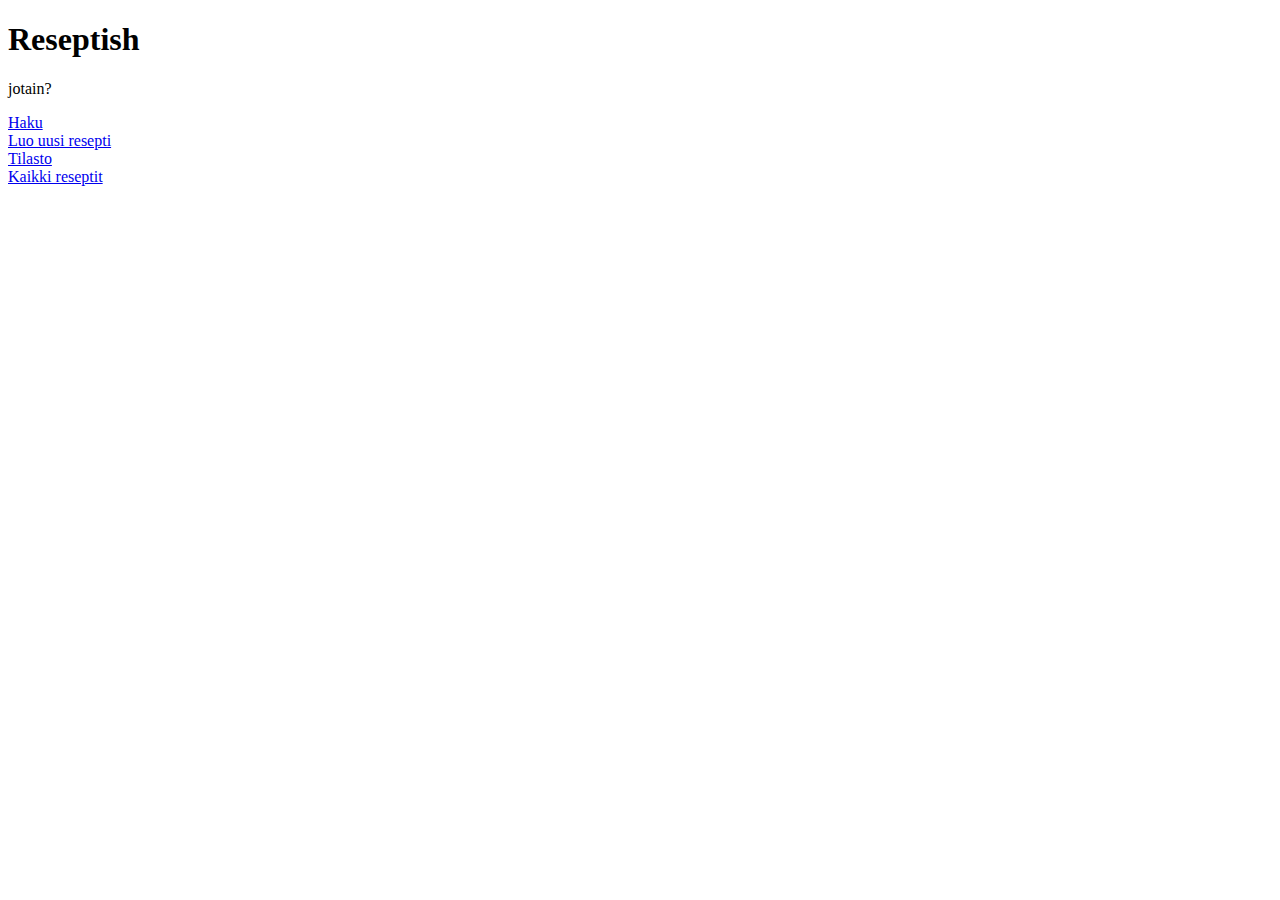
==== src/main/resources/templates/index.html @ 96ad0575 "Indent" ====
<!DOCTYPE html SYSTEM "http://www.thymeleaf.org/dtd/xhtml1-strict-thymeleaf-4.dtd">
<html xmlns="http://www.w3.org/1999/xhtml" xmlns:th="http://www.thymeleaf.org">

    <head>
        <title>Reseptish</title>
        <meta charset="utf-8" />
    </head>

    <body>
        <h1>Reseptish</h1>

        <p><span th:text="${viesti}">jotain?</span></p>

        <p> 
            <a href="/haku">Haku</a><br/>
            <a href="/uusi">Luo uusi resepti</a><br/>
            <a href="/tilasto">Tilasto</a><br/>
            <a href="/reseptit">Kaikki reseptit</a><br/>
        </p>
    </body>
</html>
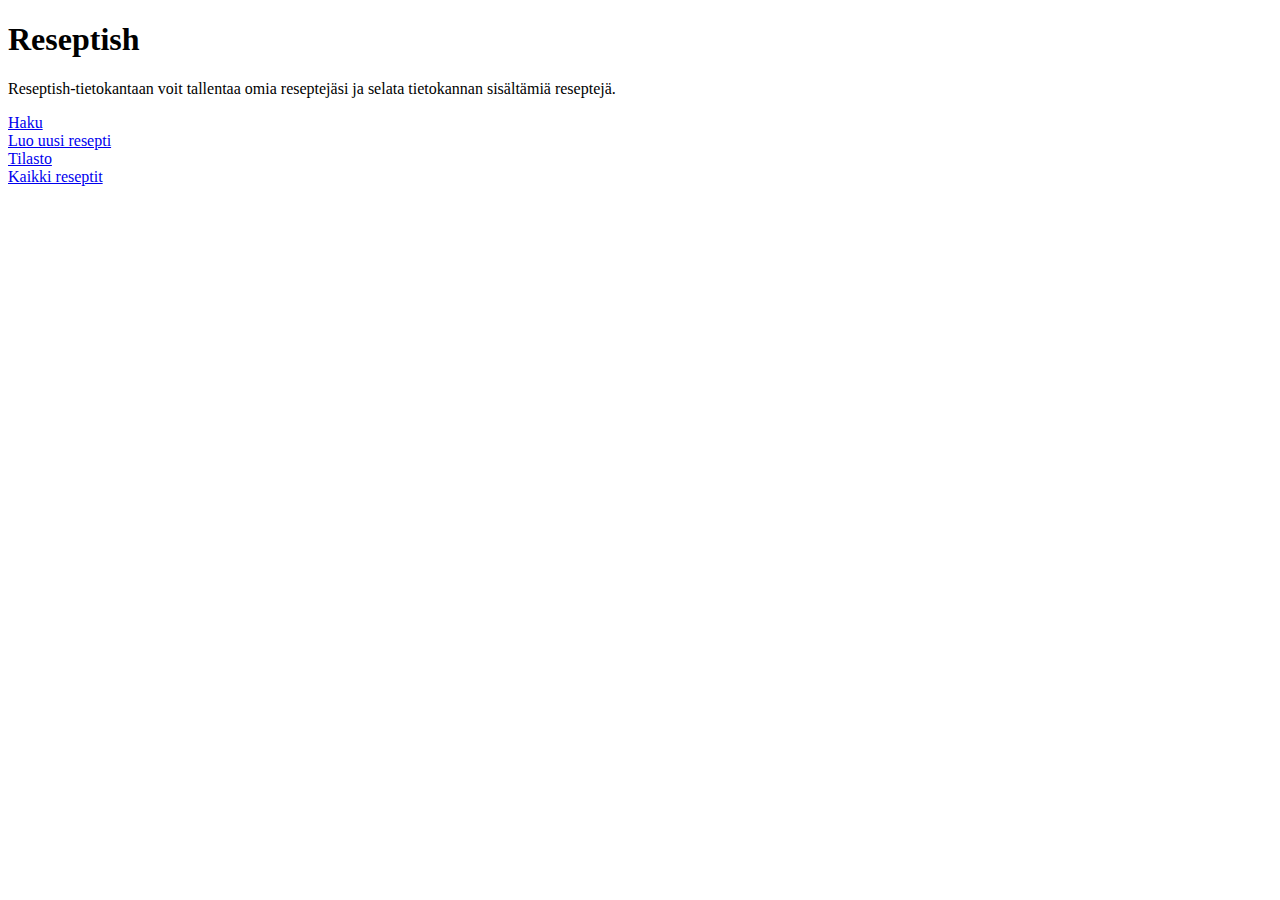
==== commit 46f714ba: "Merge branch 'master' of https://github.com/hajame/Reseptish" ====
--- a/src/main/resources/templates/index.html
+++ b/src/main/resources/templates/index.html
@@ -9,7 +9,8 @@
     <body>
         <h1>Reseptish</h1>
 
-        <p><span th:text="${viesti}">jotain?</span></p>
+        <p><span th:text="${viesti}">Reseptish-tietokantaan voit tallentaa omia
+            reseptejäsi ja selata tietokannan sisältämiä reseptejä.</span></p>
 
         <p> 
             <a href="/haku">Haku</a><br/>
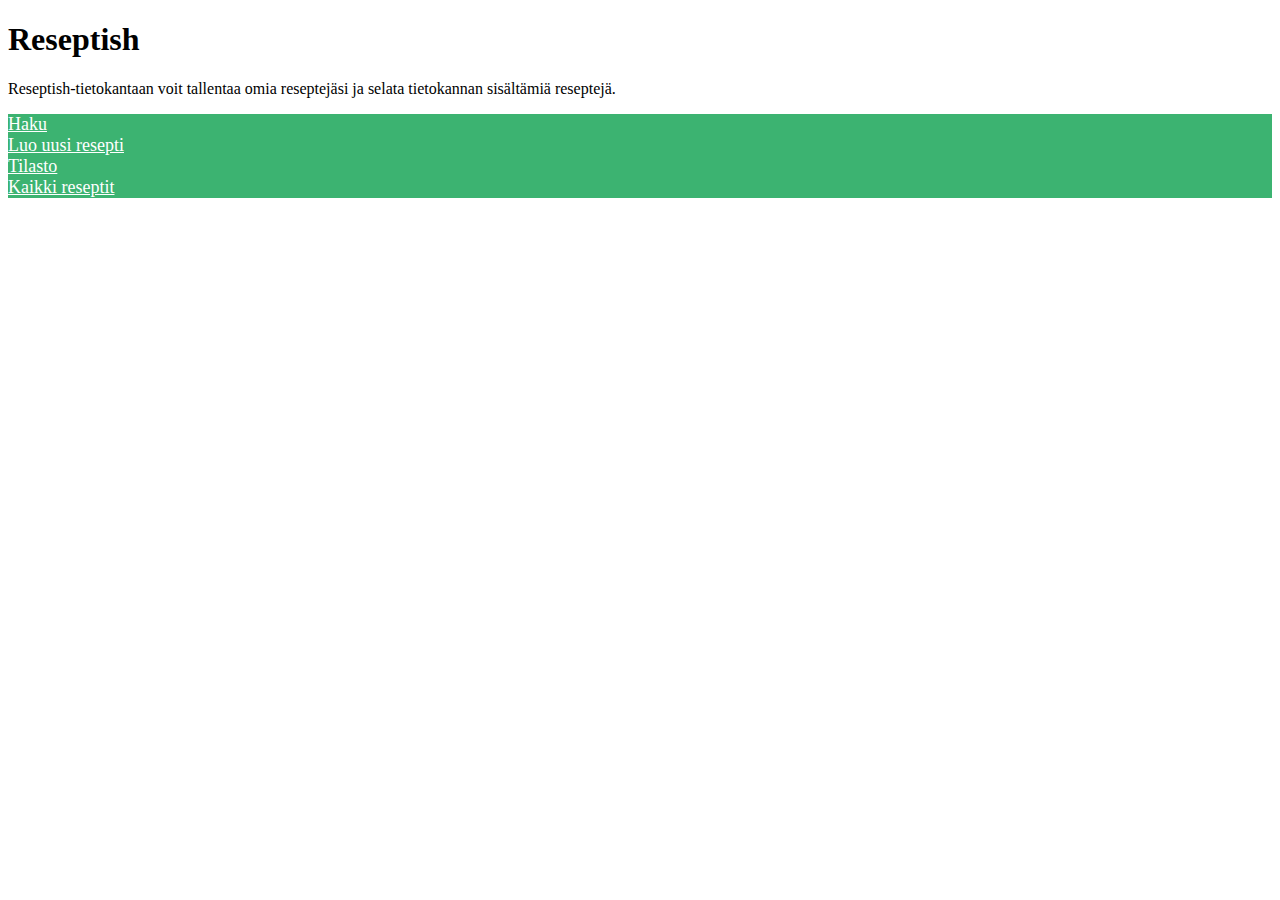
==== commit a99c5f65: "tyylit muutettu" ====
--- a/src/main/resources/templates/index.html
+++ b/src/main/resources/templates/index.html
@@ -4,15 +4,32 @@
     <head>
         <title>Reseptish</title>
         <meta charset="utf-8" />
+
+        <style>
+            p.one {
+                background-color: MediumSeaGreen;   
+            }
+
+
+            a  {
+                color: white;
+                font-size: large;
+            }
+
+
+        </style>
+
     </head>
 
     <body>
+
+
         <h1>Reseptish</h1>
 
         <p><span th:text="${viesti}">Reseptish-tietokantaan voit tallentaa omia
-            reseptejäsi ja selata tietokannan sisältämiä reseptejä.</span></p>
+                reseptejäsi ja selata tietokannan sisältämiä reseptejä.</span></p>
 
-        <p> 
+        <p class="one">
             <a href="/haku">Haku</a><br/>
             <a href="/uusi">Luo uusi resepti</a><br/>
             <a href="/tilasto">Tilasto</a><br/>
